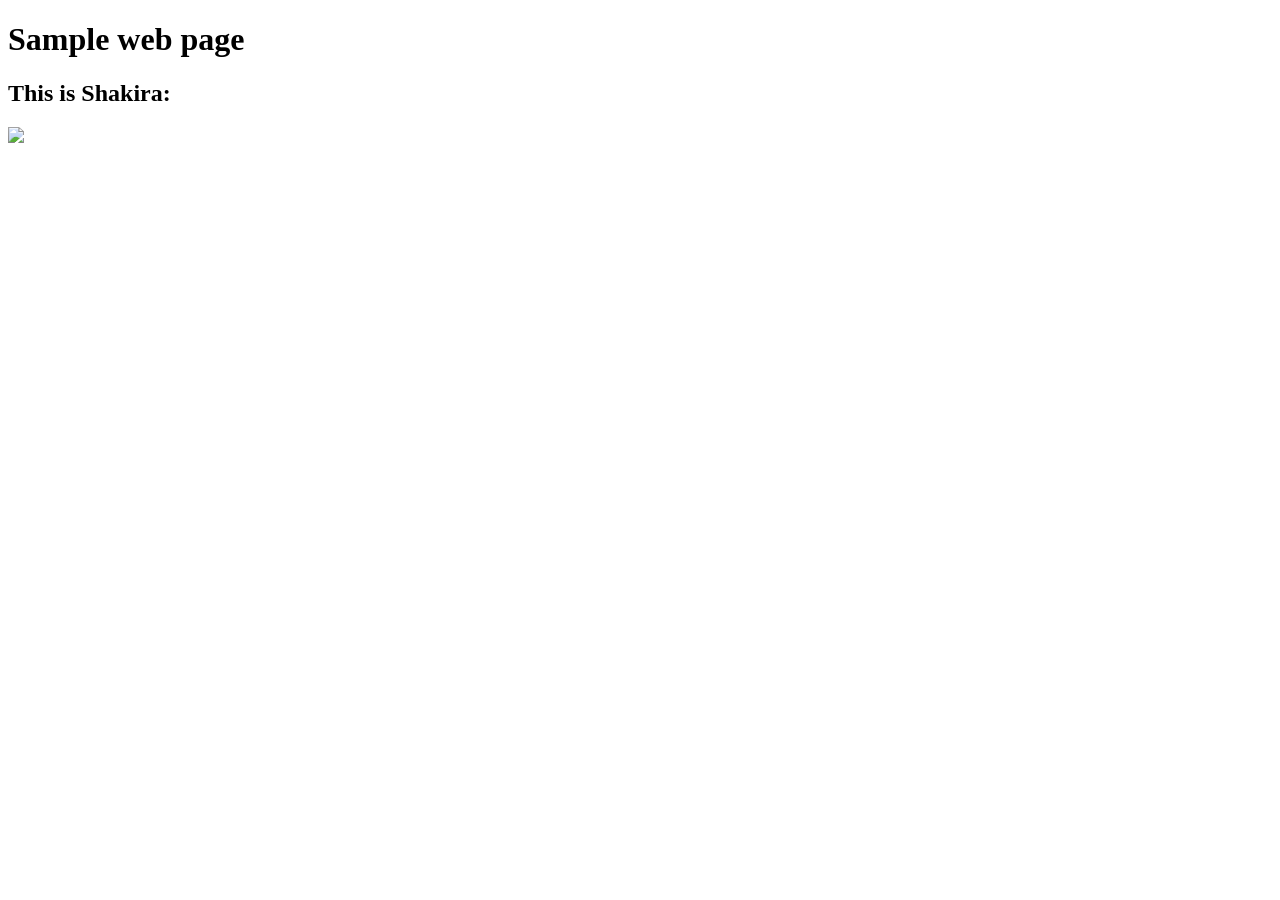
==== index.html @ 5f8317da "Add initial HTML structure with sample content" ====
<!DOCTYPE html>
<html>
<head>
<meta charset="UTF-8">
<title>My first html page</title>
</head>
<body>
<h1>Sample web page</h1>
<h2>This is Shakira:</h2>
<img src="2ADAF8BE38ACF92068010C90611860652531DE5E7B15B6D252BCAFCB261E7A46_sk_11_cid_1.jpeg">
</body>
</html>
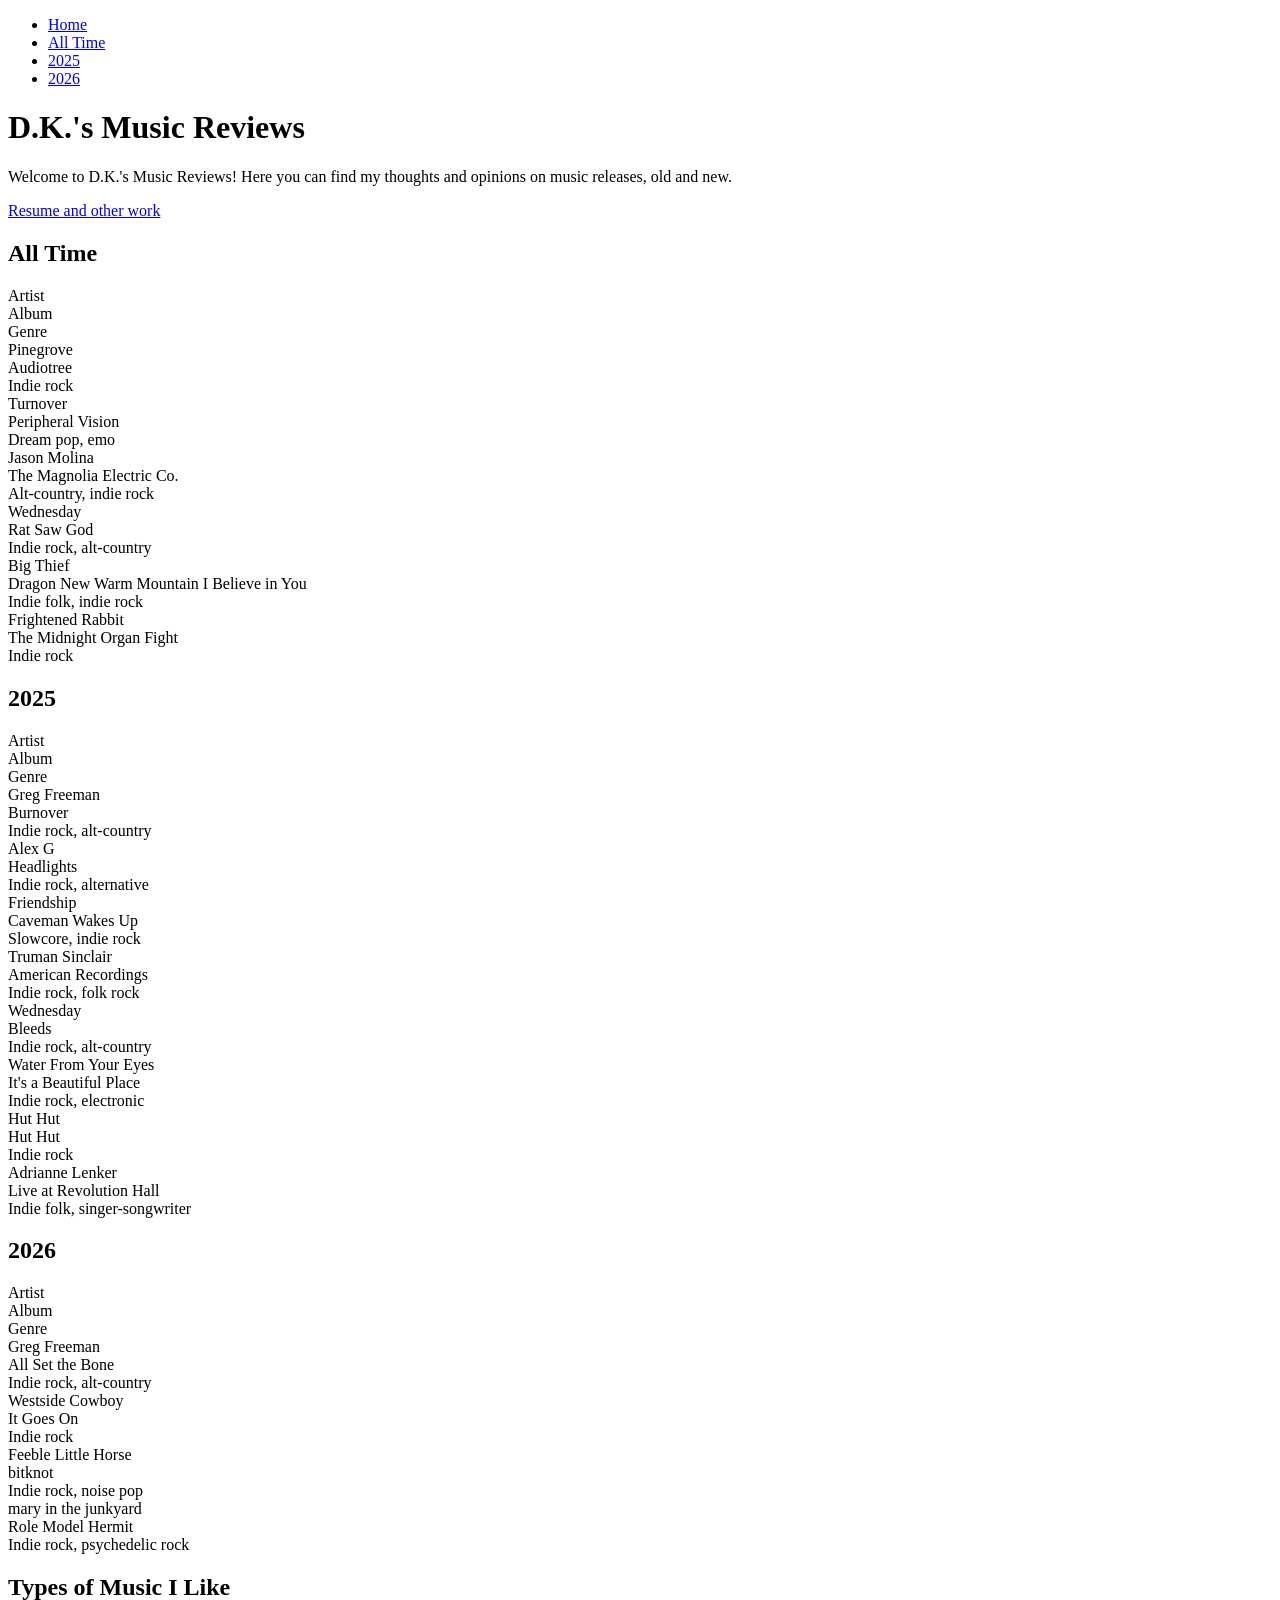
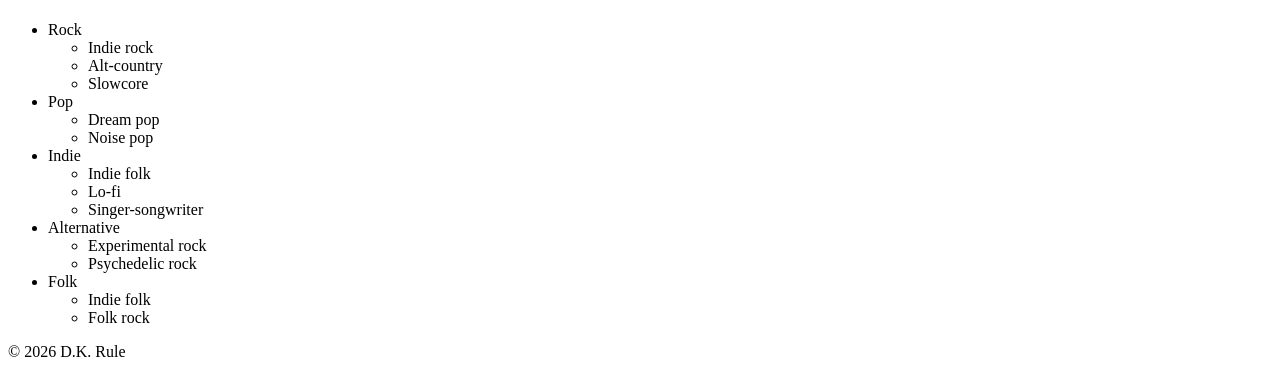
==== commit ed12bccb: "Add files via upload" ====
--- a/index.html
+++ b/index.html
@@ -1,12 +1,114 @@
-<!DOCTYPE html>
-<html>
+<!doctype html>
+
+<html lang="en">
+
 <head>
-<meta charset="UTF-8">
-<title>My first html page</title>
+	<meta charset="UTF-8" />
+	<meta name="viewport" content="width=device-width, initial-scale=1.0" />
+	<link rel="stylesheet" href="style.css" />
+	<title>D.K.'s Music Reviews</title>
 </head>
+<style>
+</style>
 <body>
-<h1>Sample web page</h1>
-<h2>This is Shakira:</h2>
-<img src="2ADAF8BE38ACF92068010C90611860652531DE5E7B15B6D252BCAFCB261E7A46_sk_11_cid_1.jpeg">
+<div class="page-container">
+	<nav class="navbar">
+        <ul class="nav-list">
+			<li><a href="index.html">Home</a></li>
+            <li><a href="pages/alltime.html">All Time</a></li>
+			<li><a href="pages/2025.html">2025</a></li>
+			<li><a href="pages/2026.html">2026</a></li>
+		</ul>
+    </nav>
+	<div class="content-container">
+		<h1 id="home-title">D.K.'s Music Reviews</h1>
+		<p>Welcome to D.K.'s Music Reviews! Here you can find my thoughts and opinions on music releases, old and new.</p>
+		<p><a href="https://dkrule.com">Resume and other work</a></p>
+		
+		<h2>All Time</h2>
+		<div class="artist-album-table">
+			<div class="artist-album-row artist-album-header">
+				<div>Artist</div>
+				<div>Album</div>
+				<div>Genre</div>
+			</div>
+			<div class="artist-album-row"><div>Pinegrove</div><div>Audiotree</div><div>Indie rock</div></div>
+			<div class="artist-album-row"><div>Turnover</div><div>Peripheral Vision</div><div>Dream pop, emo</div></div>
+			<div class="artist-album-row"><div>Jason Molina</div><div>The Magnolia Electric Co.</div><div>Alt-country, indie rock</div></div>
+			<div class="artist-album-row"><div>Wednesday</div><div>Rat Saw God</div><div>Indie rock, alt-country</div></div>
+			<div class="artist-album-row"><div>Big Thief</div><div>Dragon New Warm Mountain I Believe in You</div><div>Indie folk, indie rock</div></div>
+			<div class="artist-album-row"><div>Frightened Rabbit</div><div>The Midnight Organ Fight</div><div>Indie rock</div></div>
+		</div>
+
+		<h2>2025</h2>
+		<div class="artist-album-table">
+			<div class="artist-album-row artist-album-header">
+				<div>Artist</div>
+				<div>Album</div>
+				<div>Genre</div>
+			</div>
+			<div class="artist-album-row"><div>Greg Freeman</div><div>Burnover</div><div>Indie rock, alt-country</div></div>
+			<div class="artist-album-row"><div>Alex G</div><div>Headlights</div><div>Indie rock, alternative</div></div>
+			<div class="artist-album-row"><div>Friendship</div><div>Caveman Wakes Up</div><div>Slowcore, indie rock</div></div>
+			<div class="artist-album-row"><div>Truman Sinclair</div><div>American Recordings</div><div>Indie rock, folk rock</div></div>
+			<div class="artist-album-row"><div>Wednesday</div><div>Bleeds</div><div>Indie rock, alt-country</div></div>
+			<div class="artist-album-row"><div>Water From Your Eyes</div><div>It's a Beautiful Place</div><div>Indie rock, electronic</div></div>
+			<div class="artist-album-row"><div>Hut Hut</div><div>Hut Hut</div><div>Indie rock</div></div>
+			<div class="artist-album-row"><div>Adrianne Lenker</div><div>Live at Revolution Hall</div><div>Indie folk, singer-songwriter</div></div>
+		</div>
+
+		<h2>2026</h2>
+		<div class="artist-album-table">
+			<div class="artist-album-row artist-album-header">
+				<div>Artist</div>
+				<div>Album</div>
+				<div>Genre</div>
+			</div>
+			<div class="artist-album-row"><div>Greg Freeman</div><div>All Set the Bone</div><div>Indie rock, alt-country</div></div>
+			<div class="artist-album-row"><div>Westside Cowboy</div><div>It Goes On</div><div>Indie rock</div></div>
+			<div class="artist-album-row"><div>Feeble Little Horse</div><div>bitknot</div><div>Indie rock, noise pop</div></div>
+			<div class="artist-album-row"><div>mary in the junkyard</div><div>Role Model Hermit</div><div>Indie rock, psychedelic rock</div></div>
+		</div>
+
+		<h2>Types of Music I Like</h2>
+		<ul>
+			<li>Rock
+				<ul>
+					<li>Indie rock</li>
+					<li>Alt-country</li>
+					<li>Slowcore</li>
+				</ul>
+			</li>
+			<li>Pop
+				<ul>
+					<li>Dream pop</li>
+					<li>Noise pop</li>
+				</ul>
+			</li>
+			<li>Indie
+				<ul>
+					<li>Indie folk</li>
+					<li>Lo-fi</li>
+					<li>Singer-songwriter</li>
+				</ul>
+			</li>
+			<li>Alternative
+				<ul>
+					<li>Experimental rock</li>
+					<li>Psychedelic rock</li>
+				</ul>
+			</li>
+			<li>Folk
+				<ul>
+					<li>Indie folk</li>
+					<li>Folk rock</li>
+				</ul>
+			</li>
+		</ul>	
+	</div>
+	<footer class="site-footer">© 2026 D.K. Rule</footer>
+</div>
+
 </body>
-</html>
+
+</html>
